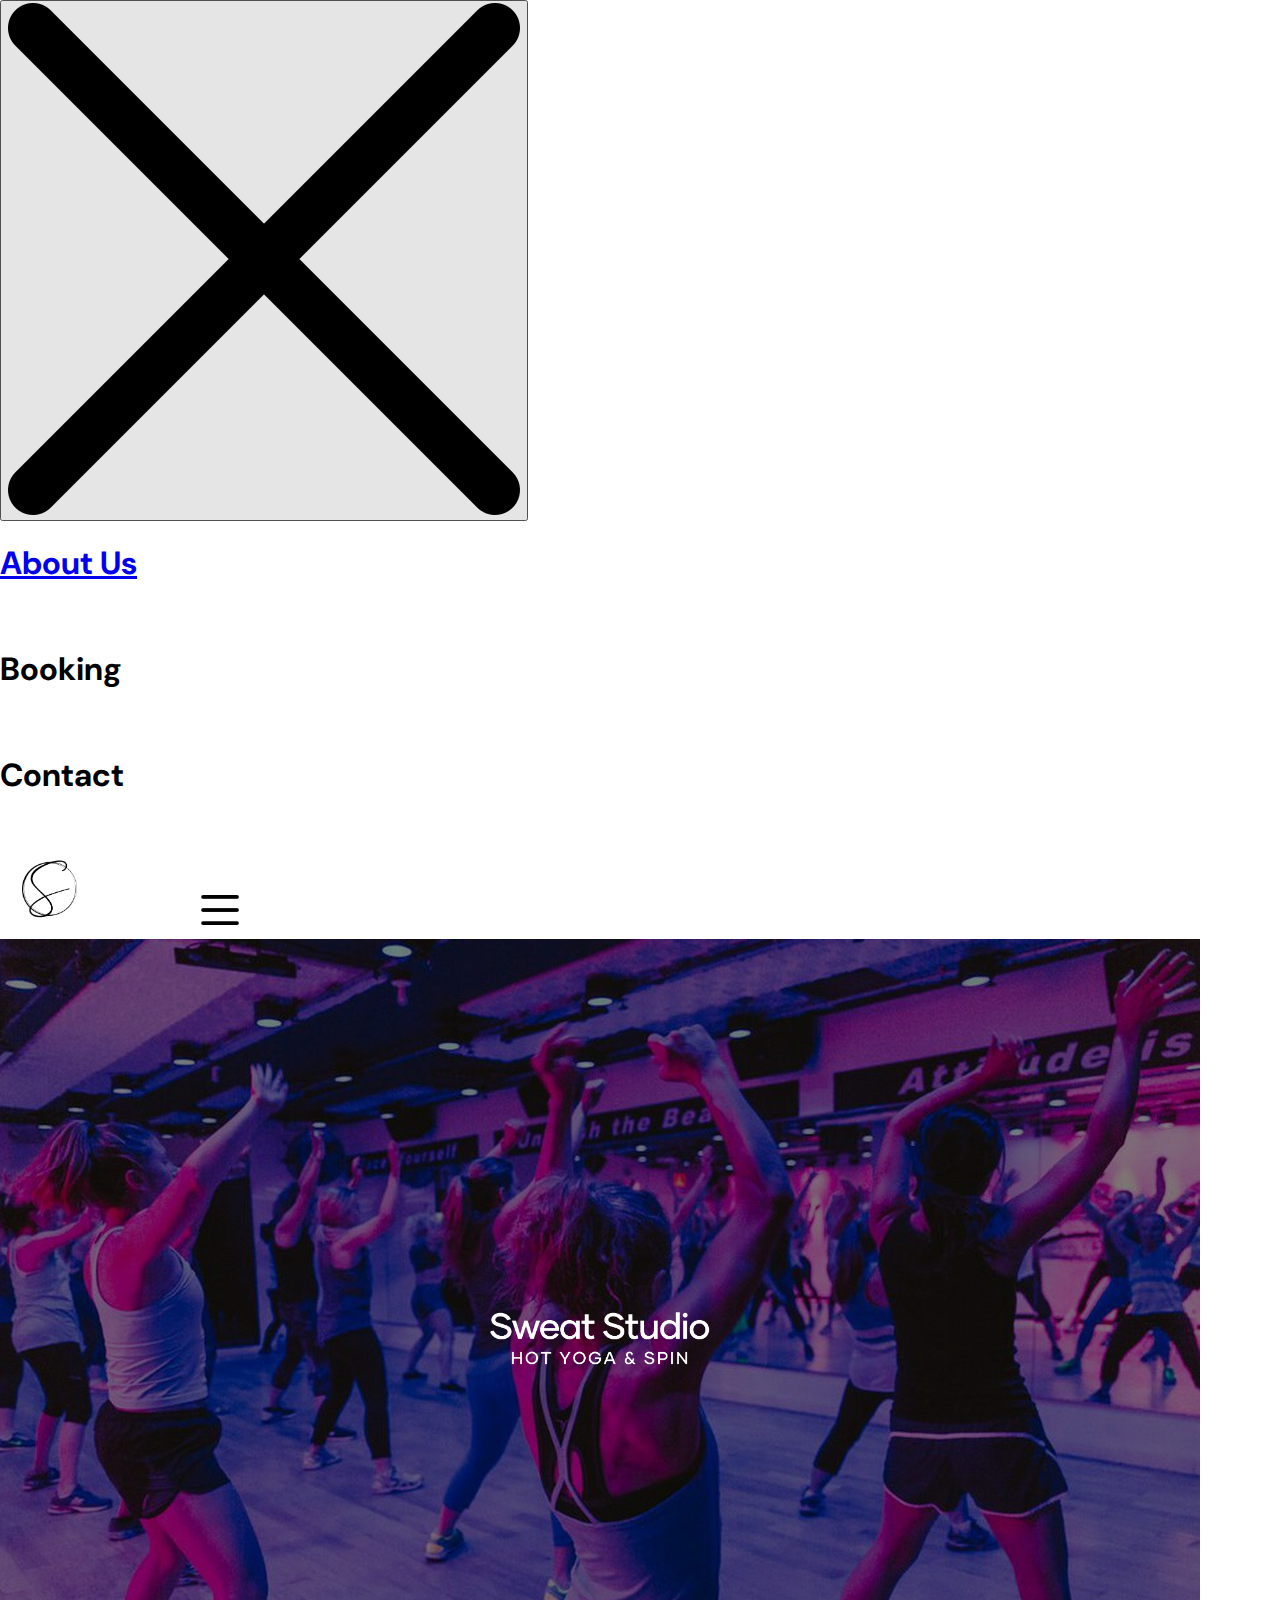
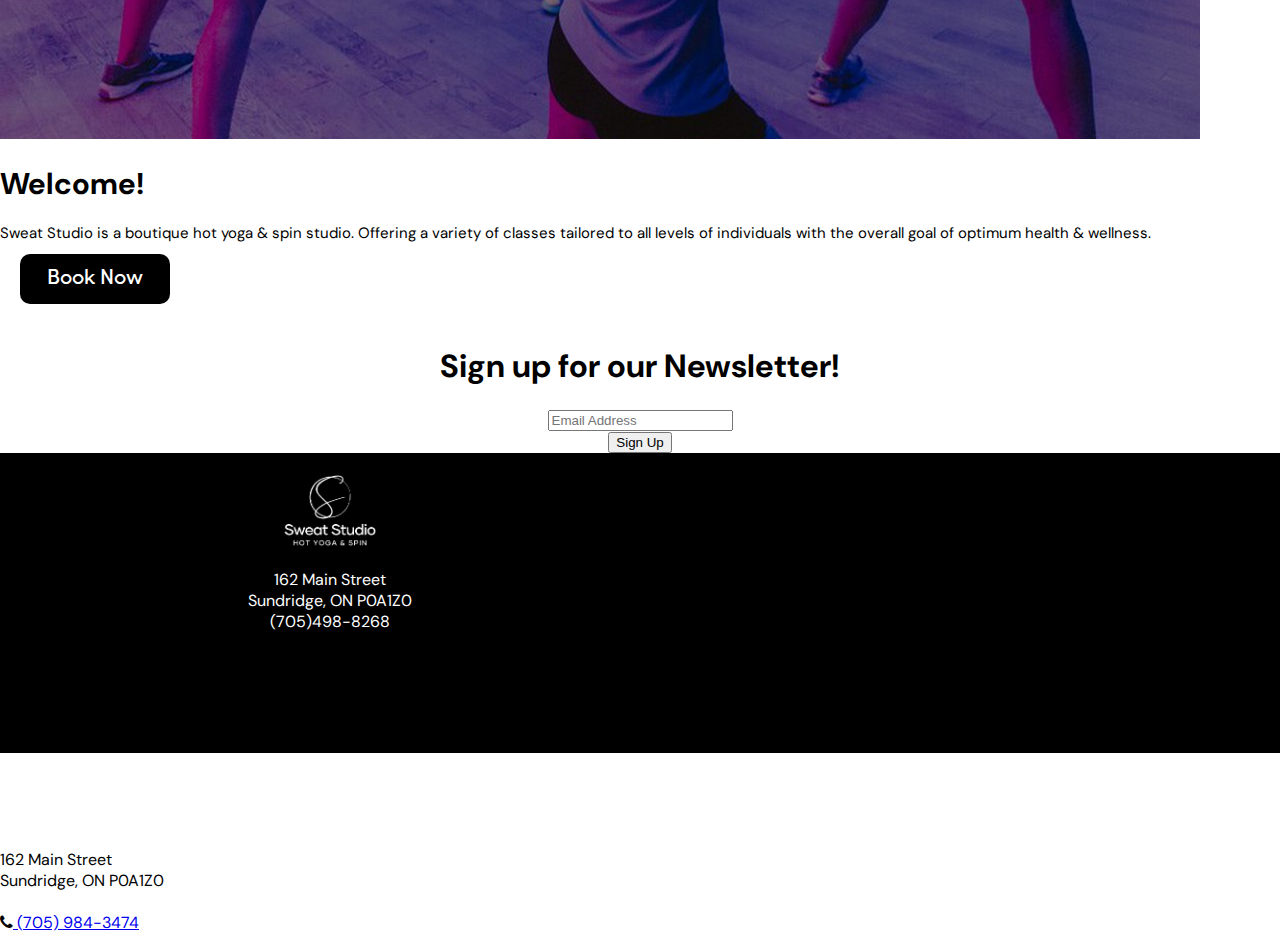
==== index.html @ 9ffe8f38 "Update index.html" ====
<!DOCTYPE html>
<html lang="en">
<head>
    <meta charset="UTF-8">
    <meta name="viewport" content="width=device-width, initial-scale=1.0">
    <link rel="preconnect" href="https://fonts.googleapis.com">
    <link rel="preconnect" href="https://fonts.gstatic.com" crossorigin>
    <link href="https://fonts.googleapis.com/css2?family=DM+Sans:ital,opsz,wght@0,9..40,100..1000;1,9..40,100..1000&family=Josefin+Sans:ital,wght@0,100..700;1,100..700&display=swap" rel="stylesheet">
    <link rel="stylesheet" href="https://cdnjs.cloudflare.com/ajax/libs/font-awesome/4.7.0/css/font-awesome.min.css">
    <link rel="stylesheet" href="home.css">
    <title>Home</title>
</head>
<body>
<div id="dropdown" class="dropdown">
  <div  class="menu-top">
    <button class="menu-btn" type="submit" onclick="showMenu()">
      <img class="menu-btn-icon" src="close.png" alt="buttonpng"/>
  </button>
  </div>
  <div class="menu-bottom">
  <a href="about.html" class="nav-item"><h1>About Us</h1></a><br>
  <a class="nav-item"><h1>Booking</h1></a><br>
  <a class="nav-item"><h1>Contact</h1></a><br>
</div>
</div>
<div>
<nav id="body">
        <div class="nav-left">
            <img class="nav-logo" src="Black logo cropped - no background.png">
        </div>
        <div class="nav-gap"></div>
        <div class="nav-right">
            <button class="nav-btn" type="submit" onclick="showMenu(this)">
                <img class="nav-btn-icon" src="navigation.png" alt="buttonpng"/>
            </button>
        </div>
</nav>

<article class="main-container">
    <div class="main-image-container">
        <img class="main-image" src="cf6673f3fc36447fd1975c3b888b9bfd.jpg">
        <div class="overlay"></div>
        <image class="main-image-logo" src="White logo text - no background.png"></image>
    </div>
</article>

<section class="sec-one">
    <div class="sec-div-one">
      <h1>Welcome!</h1>
    <p class="sec-text-one">Sweat Studio is a boutique hot yoga & spin studio. Offering a variety of classes tailored to all levels of individuals
        with the overall goal of optimum health & wellness. </p>
</section>

<section class="sec-two">
    <div>
        <a href="https://booking.cojilio.com/sweatstudio" target=”_blank”>
        <button class="sec-btn-two">
        Book Now        
        </button>
        </a>
    </div>
</section>
<section class="sec-three">
    <div class="three-div-one">
        <h1>Sign up for our Newsletter!</h1>
        <input class="signup-email" type="email" placeholder="Email Address"><br>

        <input class="signup-btn" type="submit" value="Sign Up">
    </div>
</section>

<footer class="footer-desktop">
<div class="footer-left">
    <img class="footer-logo" src="White logo - no background.png">
    <p class="footer-text">162 Main Street<br>
    Sundridge, ON P0A1Z0<br>
    (705)498-8268</p>
    </div>
<div class="footer-right">
    <div class="footer-right-left">

    </div>
    <div class="footer-right-right">

    </div>
</div>

</footer>
<footer class="footer-mobile">
    <div class="footer-top">
        <img class="footer-logo" src="White logo - no background.png">
    </div>
    <div class="footer-bottom">
            <p class="footer-text">162 Main Street<br>
                Sundridge, ON P0A1Z0<br><br>
                <i class="fa fa-phone"></i><a href="tel:6031112298" class="phone"> (705) 984-3474</a></p>
    </div>
    </footer>
  </div>
</body>
<script src="script.js">

</script>
</html>
---- home.css ----
@font-face {
    font-family: 'Rozanova-GEO-Demo-Semi-Bold';
    src:url('Rozanova-GEO-Demo-Semi-Bold.ttf.woff') format('woff'),
        url('Rozanova-GEO-Demo-Semi-Bold.ttf.svg#Rozanova-GEO-Demo-Semi-Bold') format('svg'),
        url('Rozanova-GEO-Demo-Semi-Bold.ttf.eot'),
        url('Rozanova-GEO-Demo-Semi-Bold.ttf.eot?#iefix') format('embedded-opentype'); 
    font-weight: normal;
    font-style: normal;
    }
    body{
        width:100%;
        overflow-x: hidden;
        margin: 0;
        font-family: "DM Sans";
        z-index: 1;
    }
      
      .footer-desktop{
        width:100%;
        height:300px;
        background-color: black;
        display: flex;
      }
      .footer-left{
        color:white;
        width:50%;
        background-color: black;
        display:block;
        text-align: center;
        margin:20px;
      }
      .footer-right{
        color:white;
        width:50%;
        background-color: black;
        display: flex;
      }
      .footer-right-left{
        color:white;
        width:50%;
        background-color: black;
      }
      .footer-right-right{
        color:white;
        width:50%;
        background-color: black;
      }
      .footer-logo{
        height:75px;

      }
      .nav-left{
        width: 20%;
        margin-left:20px;
        padding-top:20px;
    }
    .nav-right{
        width: 20%;
        margin-right:20px;
        padding-top:20px;
    }
    .nav-gap{
        width: 60%;
    }
    .nav-logo{
        float: left;
        height:60px;
    }
    .nav-btn-icon{
        height:60px;
    }
    .nav-btn{
        float: right;
        height:60px;
        background-color: white;
        border: 0;
    }
    .main-image-container{
        position: relative;
        text-align: center;
    }
    .main-image{
        width:100%;
    }
    .main-image-logo{
        height:60px;
        position: absolute;
        top: 50%;
        left: 50%;
        transform: translate(-50%, -50%);
    }

    .main-image-container {
         position: relative;
         display: inline-block;
      }
      .main-image-container img {
         display: block;
      }
      .main-image-container .overlay {
         position: absolute;
         top: 0;
         left: 0;
         width: 100%;
         height: 100%;
         background-color: rgba(0, 0, 0, 0.5); /* black with 50% opacity */
      }
      .sec-one{
        width:100%;
        height:70px;
        font-size:15px;
      }
      .sec-two{
        width:100%;
        text-align: justify;
      }
      .sec-btn-two{
        margin:20px;
        background-color: black;
        border-radius: 10px;
        height:50px;
        width:150px;
        border: 0;
        color:white;
        font-family:'Rozanova-GEO-Demo-Semi-Bold';
        font-size:20px;
      }
      .sec-three{
        width:100%;
        text-align: center;
      }
      .three-div-one{

      }
      .profile-img{
        width:80%;
        border-radius:20px;
      }
      @media only screen and (max-width: 800px) {
        nav{
        width:100%;
        height:fit-content;
        display:flex;
        padding-bottom:20px;
    }
    .nav-left{
        width: 20%;
        margin-left:20px;
        padding-top:20px;
    }
    .nav-right{
        width: 20%;
        margin-right:20px;
        padding-top:20px;
    }
    .nav-gap{
        width: 60%;
    }
    .nav-logo{
        float: left;
        height:60px;
    }
    .nav-btn-icon{
        height:60px;
    }
    .nav-btn{
        float: right;
        height:60px;
        background-color: white;
        border: 0;
    }
    .main-image-container{
        position: relative;
        text-align: center;
    }
    .main-image{
        width:100%;
    }
    .main-image-logo{
        height:60px;
        position: absolute;
        top: 50%;
        left: 50%;
        transform: translate(-50%, -50%);
    }

    .main-image-container {
         position: relative;
         display: inline-block;
      }
      .main-image-container img {
         display: block;
      }
      .main-image-container .overlay {
         position: absolute;
         top: 0;
         left: 0;
         width: 100%;
         height: 100%;
         background-color: rgba(0, 0, 0, 0.5); /* black with 50% opacity */
      }
      .sec-div-one{
        text-align: center;
      }
      .sec-one{
        height:100%;
        font-size:15px;
        display: flex;
        justify-content: center;
        align-items: center;
      }
      .sec-text-one{
        width:300px;
        text-align: justify;
        text-align-last: center;
        font-family:"DM Sans";
        line-height: 25px;
      }
      .sec-two{
        width:100%;
        text-align: center;
      }
      .sec-btn-two{
        margin:15px;
        background-color: black;
        border-radius: 10px;
        height:50px;
        width:150px;
        border: 0;
        color:white;
        font-size:20px;
      }
      .sec-three{
        width:100%;
        text-align: center;
      }
      .three-div-one{

      }
      .profile-img{
        width:80%;
        border-radius:20px;
      }
   
      .footer-mobile{
        width:100%;
        height:350px;
        background-color: black;
        display: block;
        margin-top:20px;
      }
      .footer-top{
        text-align: center;
        width:100%;
        height:50%;
        position: relative;
        display: block;
      }
      .footer-bottom{
        width:100%;
        height:40%;
        text-align: center;
        position: relative;
    
      }
      .footer-text{
        color:white;
        font-family: "DM Sans";
      }
      .footer-desktop{
        display:none;  
      }
      .footer-top .footer-logo{
        position: absolute;
        left: 50%;
        top: 50%;
        transform: translate(-50%, -50%);
      }
      .footer-logo{
        height:120px;
      }
      .signup-email{
        text-align: center;
        border-radius: 10px;
        margin:20px;
        width:60%;
        border: 5px solid black; 
        height:45px;
        font-size:20px;
        font-family:'Rozanova-GEO-Demo-Semi-Bold';
      }
      .signup-btn{
        margin:20px;
        background-color: black;
        border-radius: 10px;
        height:50px;
        width:100px;
        border: 0;
        color:white;
        font-size:20px;
        font-family:'Rozanova-GEO-Demo-Semi-Bold';
      }
      .dropdown{
        background-color: white;
        width:100%;
        height:100%;
        position: absolute;
        z-index: 500;
        display:none;
      }
      .menu-top{
        height:50px;
        margin:20px;
      }
      .menu-bottom{
        display:block;
        height:250px;
        margin-left: 40px;
        margin-top: 40px;
        line-height:10px;
        padding-top:50px;
        width:50%;
        margin: auto;
    
      }
      .menu-btn{
        float: right;
        height:60px;
        background-color: white;
        border: 0;
      }
      .menu-btn-icon{
        height:40px;
      }
      .main-text{
        position: absolute;
        top: 40%;
        left: 50%;
        transform: translate(-50%, -50%);
        color:white;
        font-size:40px;
      }
      .sec-three{
        width:100%;
        text-align: center;
      }
      .profile-img{
        width:80%;
        border-radius:20px;
      }
      .sec-text-three{
        margin:40px;
      }
      a{
        text-decoration: none;
      }
      :visited{
        color:black;
      }
      .phone{
        color:white;
      }
    }
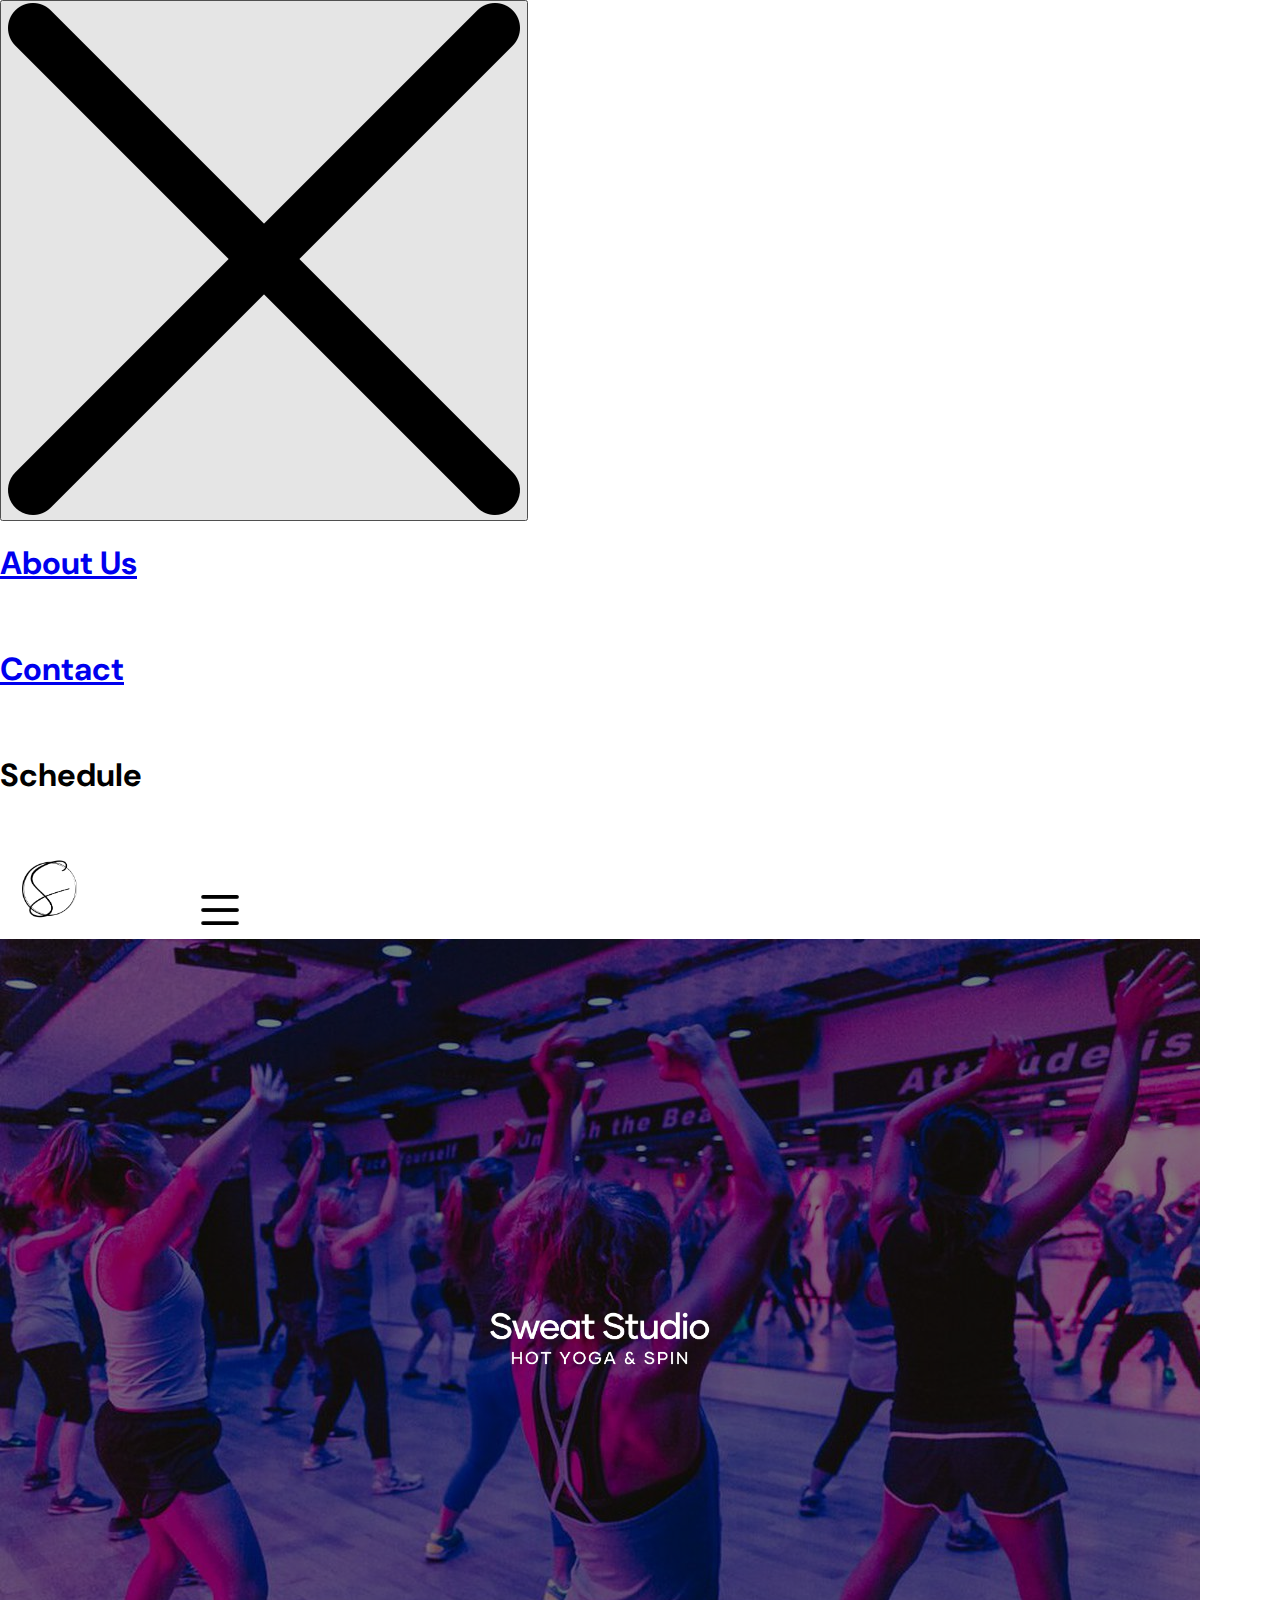
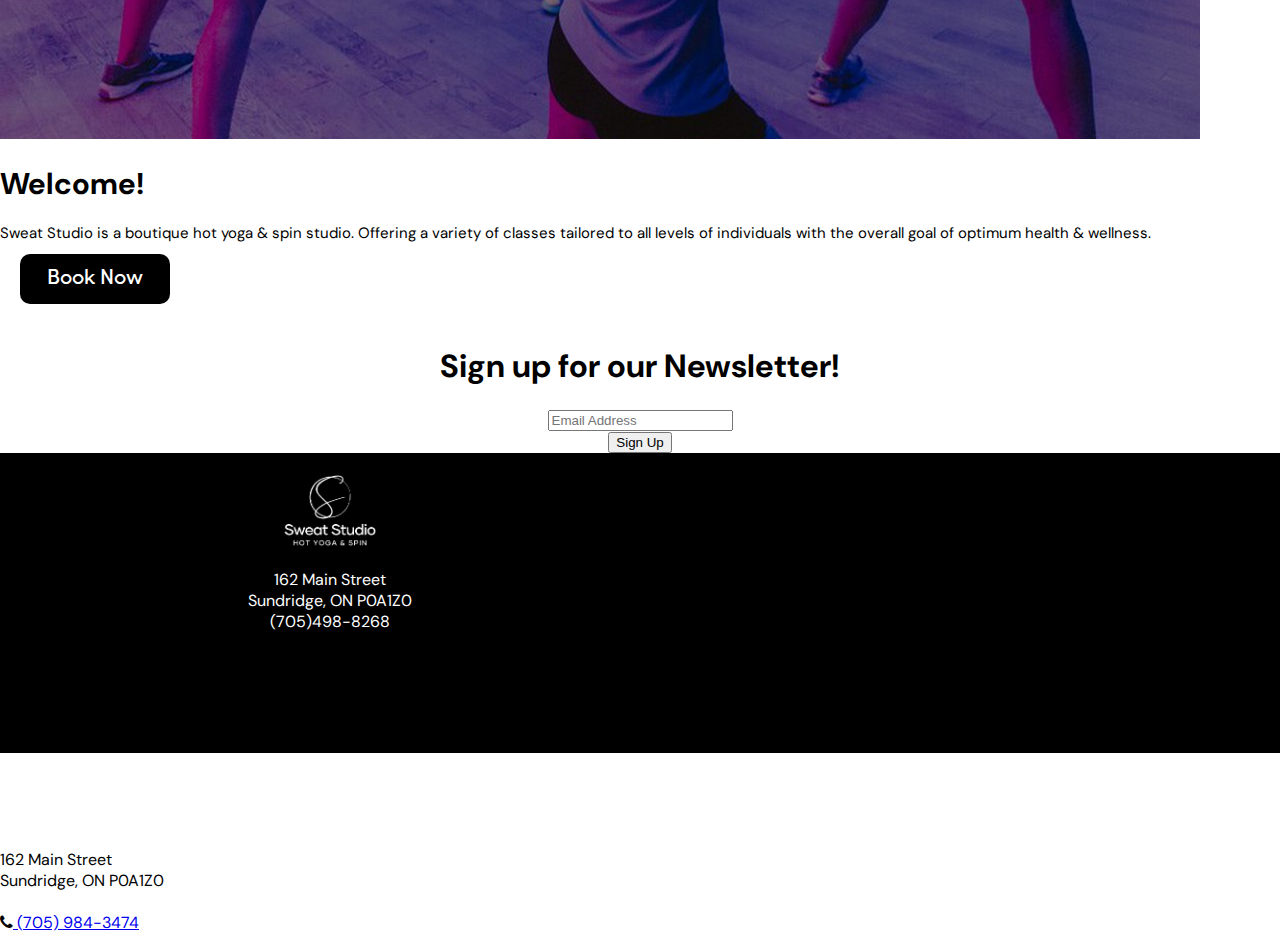
==== commit 4c72b19c: "Update index.html" ====
--- a/index.html
+++ b/index.html
@@ -19,8 +19,8 @@
   </div>
   <div class="menu-bottom">
   <a href="about.html" class="nav-item"><h1>About Us</h1></a><br>
-  <a class="nav-item"><h1>Booking</h1></a><br>
-  <a class="nav-item"><h1>Contact</h1></a><br>
+  <a href="contact.html" class="nav-item"><h1>Contact</h1></a><br>
+  <a class="nav-item"><h1>Schedule</h1></a><br>
 </div>
 </div>
 <div>
@@ -53,11 +53,11 @@
 
 <section class="sec-two">
     <div>
-        <a href="https://booking.cojilio.com/sweatstudio" target=”_blank”>
+      <a href="https://booking.cojilio.com/sweatstudio">
         <button class="sec-btn-two">
         Book Now        
         </button>
-        </a>
+      </a>
     </div>
 </section>
 <section class="sec-three">
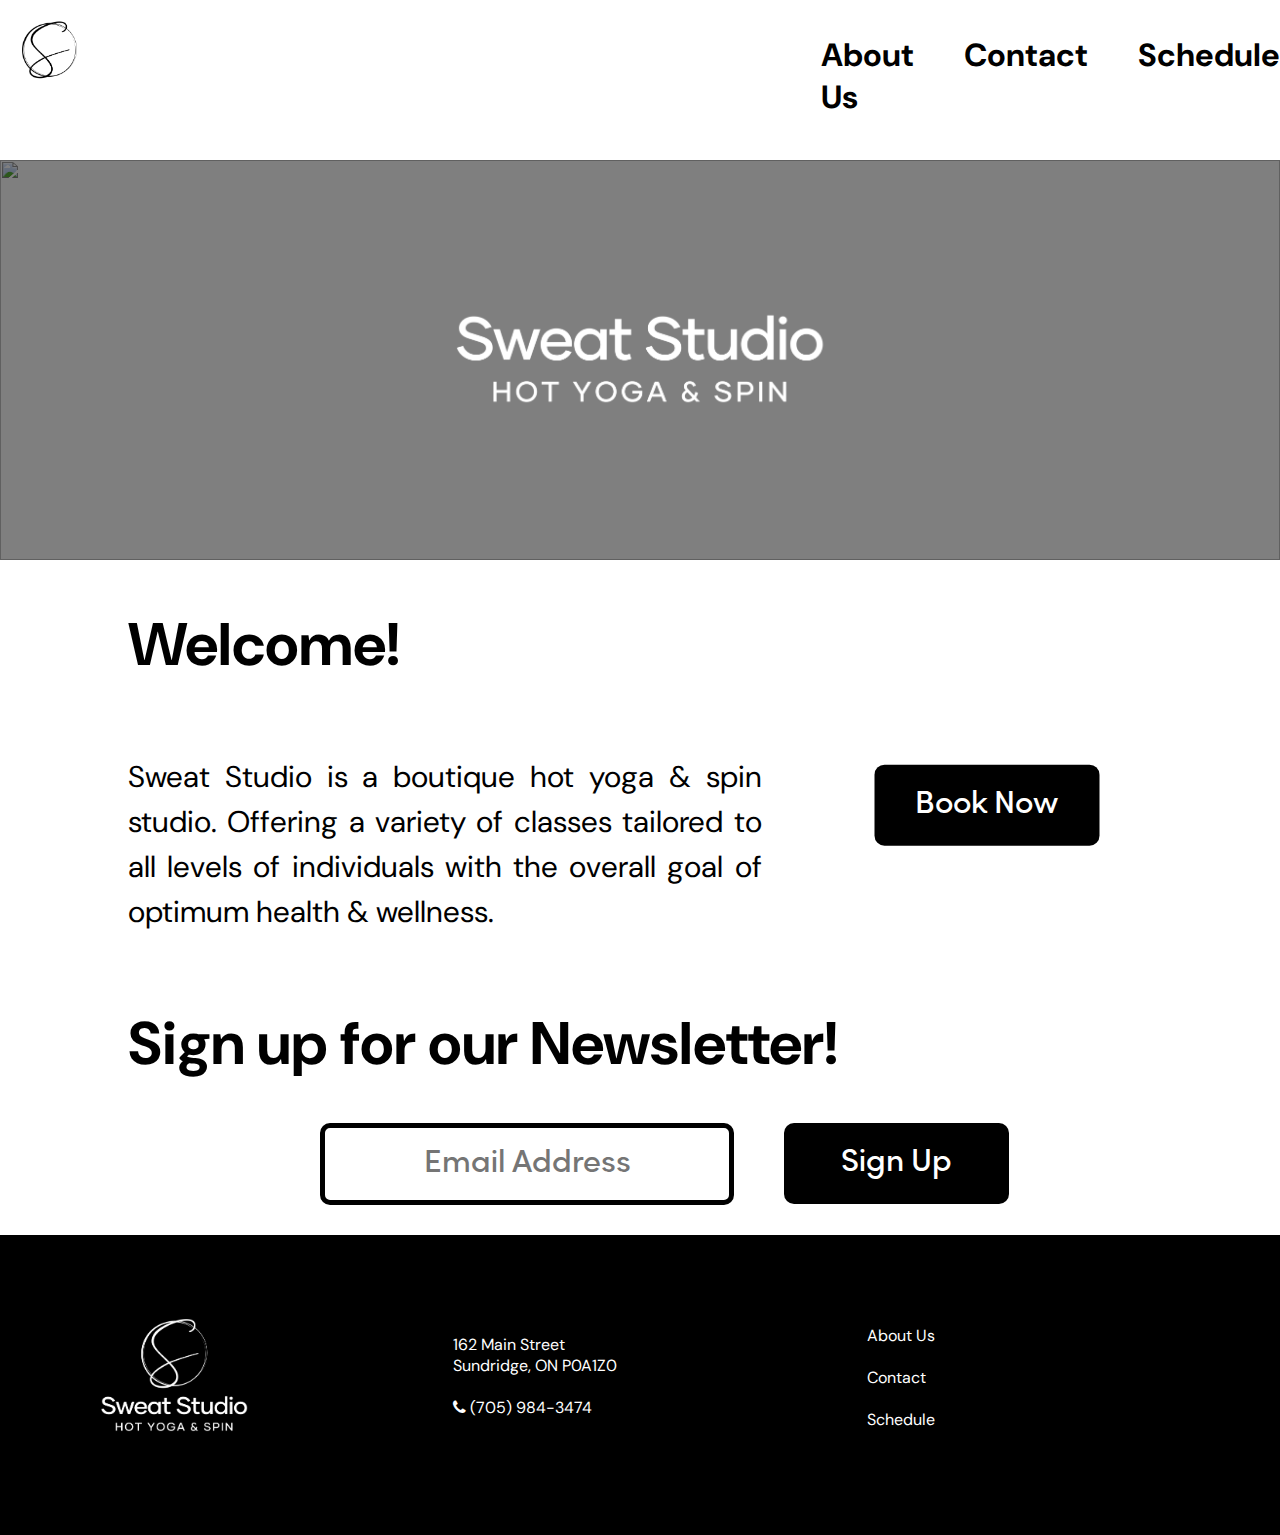
==== commit 9d2d585b: "Add files via upload" ====
--- a/index.html
+++ b/index.html
@@ -11,39 +11,50 @@
     <title>Home</title>
 </head>
 <body>
-<div id="dropdown" class="dropdown">
-  <div  class="menu-top">
-    <button class="menu-btn" type="submit" onclick="showMenu()">
-      <img class="menu-btn-icon" src="close.png" alt="buttonpng"/>
-  </button>
+  <div id="dropdown" class="dropdown">
+    <div  class="menu-top">
+      <button class="menu-btn" type="submit" onclick="showMenu()">
+        <img class="menu-btn-icon" src="close.png" alt="buttonpng"/>
+    </button>
+    </div>
+    <div class="menu-bottom">
+    <a href="about.html" class="menu-item"><h1>About Us</h1></a><br>
+    <a href="contact.html" class="menu-item"><h1>Contact</h1></a><br>
+    <a class="menu-item"><h1>Schedule</h1></a><br>
   </div>
-  <div class="menu-bottom">
-  <a href="about.html" class="nav-item"><h1>About Us</h1></a><br>
-  <a href="contact.html" class="nav-item"><h1>Contact</h1></a><br>
-  <a class="nav-item"><h1>Schedule</h1></a><br>
-</div>
-</div>
-<div>
-<nav id="body">
-        <div class="nav-left">
-            <img class="nav-logo" src="Black logo cropped - no background.png">
-        </div>
-        <div class="nav-gap"></div>
-        <div class="nav-right">
-            <button class="nav-btn" type="submit" onclick="showMenu(this)">
-                <img class="nav-btn-icon" src="navigation.png" alt="buttonpng"/>
-            </button>
-        </div>
-</nav>
+  </div>
+  <div>
+  <nav class="nav-mobile" id="body">
+          <div class="nav-left">
+              <img class="nav-logo" src="Black logo cropped - no background.png">
+          </div>
+          <div class="nav-gap"></div>
+          <div class="nav-right">
+              <button class="nav-btn" type="submit" onclick="showMenu(this)">
+                  <img class="nav-btn-icon" src="navigation.png" alt="buttonpng"/>
+              </button>
+          </div>
+  </nav>
+  <nav class="nav-desktop" id="body">
+    <div class="nav-left">
+        <img class="nav-logo" src="Black logo cropped - no background.png">
+    </div>
+    <div class="nav-gap"></div>
+    <div class="nav-right">
+        <a href="about.html" class="nav-item"><h1>About Us</h1>
+        <a href="contact.html" class="nav-item"><h1>Contact</h1>
+        <a class="nav-item"><h1>Schedule</h1></a>
+    </div>
+  </nav>
 
 <article class="main-container">
     <div class="main-image-container">
-        <img class="main-image" src="cf6673f3fc36447fd1975c3b888b9bfd.jpg">
+        <img class="main-image" src="Home.jpg">
         <div class="overlay"></div>
         <image class="main-image-logo" src="White logo text - no background.png"></image>
     </div>
 </article>
-
+<div class="desktop-view">
 <section class="sec-one">
     <div class="sec-div-one">
       <h1>Welcome!</h1>
@@ -60,9 +71,11 @@
       </a>
     </div>
 </section>
-<section class="sec-three">
-    <div class="three-div-one">
-        <h1>Sign up for our Newsletter!</h1>
+</div>
+<section class="sec-five">
+  <h1>Sign up for our Newsletter!</h1>
+    <div class="five-div-one">
+
         <input class="signup-email" type="email" placeholder="Email Address"><br>
 
         <input class="signup-btn" type="submit" value="Sign Up">
@@ -71,18 +84,31 @@
 
 <footer class="footer-desktop">
 <div class="footer-left">
-    <img class="footer-logo" src="White logo - no background.png">
-    <p class="footer-text">162 Main Street<br>
-    Sundridge, ON P0A1Z0<br>
-    (705)498-8268</p>
+
+    <div class="footer-left-left">
+      <img class="footer-logo" src="White logo - no background.png">
+
+    </div>
+
     </div>
 <div class="footer-right">
-    <div class="footer-right-left">
+  <div class="footer-right-left">
 
-    </div>
-    <div class="footer-right-right">
+    <p class="footer-text">162 Main Street<br>
+      Sundridge, ON P0A1Z0<br><br>
+      <i class="fa fa-phone"></i><a href="tel:6031112298" class="phone"> (705) 984-3474</a></p>
+  </div>
+  </div>
+  <div class="footer-right-right">
+<div class="footer-right-right-left">
+  <a href="about.html" class="footer-link">About Us</a><br><br>
+  <a href="contact.html" class="footer-link">Contact</a><br><br>
+  <a class="footer-link">Schedule</a><br>
+</div>
+<div class="footer-right-right-right">
 
-    </div>
+</div>
+  </div>
 </div>
 
 </footer>
@@ -101,4 +127,4 @@
 <script src="script.js">
 
 </script>
-</html>
+</html>--- a/home.css
+++ b/home.css
@@ -7,6 +7,7 @@
     font-weight: normal;
     font-style: normal;
     }
+    @media only screen and (min-width: 800px) {
     body{
         width:100%;
         overflow-x: hidden;
@@ -14,7 +15,10 @@
         font-family: "DM Sans";
         z-index: 1;
     }
-      
+    .phone{
+        color:white;
+        text-decoration: none;
+      }
       .footer-desktop{
         width:100%;
         height:300px;
@@ -49,15 +53,27 @@
         height:75px;
 
       }
+      nav{
+        width:100%;
+        height:fit-content;
+        display:flex;
+        padding-bottom:20px;
+    }
       .nav-left{
         width: 20%;
         margin-left:20px;
         padding-top:20px;
     }
     .nav-right{
-        width: 20%;
-        margin-right:20px;
-        padding-top:20px;
+    width:50%;
+    display:flex;
+    float:right;
+    margin-top: 1%;
+    }
+    .nav-item{
+        margin-left:50px;
+        color:black;
+        text-decoration: none;
     }
     .nav-gap{
         width: 60%;
@@ -80,10 +96,11 @@
         text-align: center;
     }
     .main-image{
-        width:100%;
+        width:100vw;
+        height: 400px; object-fit: cover;
     }
     .main-image-logo{
-        height:60px;
+        height:100px;
         position: absolute;
         top: 50%;
         left: 50%;
@@ -105,200 +122,64 @@
          height: 100%;
          background-color: rgba(0, 0, 0, 0.5); /* black with 50% opacity */
       }
+      .sec-div-one{
+      }
       .sec-one{
-        width:100%;
-        height:70px;
+        height:100%;
+        width:55%;
         font-size:15px;
+        display: flex;
+        justify-content: left;
+        align-items: left;
+        font-size:30px;
+      }
+      .desktop-view{
+        display:flex;
+        margin-left:10%;
+      }
+      .sec-text-one{
+        width:100%;
+        text-align: justify;
+        float: left;
+        font-family:"DM Sans";
+        line-height: 45px;
+
       }
       .sec-two{
-        width:100%;
-        text-align: justify;
+        width:30;
+        top: 50%;
+        left: 50%;
+        transform: translate(50%, 50%);
+      }
+      .sec-div-two{
+ 
       }
       .sec-btn-two{
-        margin:20px;
+
+
         background-color: black;
         border-radius: 10px;
-        height:50px;
-        width:150px;
-        border: 0;
-        color:white;
+        height:81px;
+        width:225px;
+        border: 0;
+        color:white;
+        font-size:30px;
         font-family:'Rozanova-GEO-Demo-Semi-Bold';
-        font-size:20px;
       }
       .sec-three{
         width:100%;
-        text-align: center;
-      }
+        text-align: left;
+        font-size: 30px;
+
+      }
+
       .three-div-one{
-
+        display:flex;
+        margin-bottom:30px;
       }
       .profile-img{
         width:80%;
         border-radius:20px;
-      }
-      @media only screen and (max-width: 800px) {
-        nav{
-        width:100%;
-        height:fit-content;
-        display:flex;
-        padding-bottom:20px;
-    }
-    .nav-left{
-        width: 20%;
-        margin-left:20px;
-        padding-top:20px;
-    }
-    .nav-right{
-        width: 20%;
-        margin-right:20px;
-        padding-top:20px;
-    }
-    .nav-gap{
-        width: 60%;
-    }
-    .nav-logo{
-        float: left;
-        height:60px;
-    }
-    .nav-btn-icon{
-        height:60px;
-    }
-    .nav-btn{
-        float: right;
-        height:60px;
-        background-color: white;
-        border: 0;
-    }
-    .main-image-container{
-        position: relative;
-        text-align: center;
-    }
-    .main-image{
-        width:100%;
-    }
-    .main-image-logo{
-        height:60px;
-        position: absolute;
-        top: 50%;
-        left: 50%;
-        transform: translate(-50%, -50%);
-    }
-
-    .main-image-container {
-         position: relative;
-         display: inline-block;
-      }
-      .main-image-container img {
-         display: block;
-      }
-      .main-image-container .overlay {
-         position: absolute;
-         top: 0;
-         left: 0;
-         width: 100%;
-         height: 100%;
-         background-color: rgba(0, 0, 0, 0.5); /* black with 50% opacity */
-      }
-      .sec-div-one{
-        text-align: center;
-      }
-      .sec-one{
-        height:100%;
-        font-size:15px;
-        display: flex;
-        justify-content: center;
-        align-items: center;
-      }
-      .sec-text-one{
-        width:300px;
-        text-align: justify;
-        text-align-last: center;
-        font-family:"DM Sans";
-        line-height: 25px;
-      }
-      .sec-two{
-        width:100%;
-        text-align: center;
-      }
-      .sec-btn-two{
-        margin:15px;
-        background-color: black;
-        border-radius: 10px;
-        height:50px;
-        width:150px;
-        border: 0;
-        color:white;
-        font-size:20px;
-      }
-      .sec-three{
-        width:100%;
-        text-align: center;
-      }
-      .three-div-one{
-
-      }
-      .profile-img{
-        width:80%;
-        border-radius:20px;
-      }
-   
-      .footer-mobile{
-        width:100%;
-        height:350px;
-        background-color: black;
-        display: block;
-        margin-top:20px;
-      }
-      .footer-top{
-        text-align: center;
-        width:100%;
-        height:50%;
-        position: relative;
-        display: block;
-      }
-      .footer-bottom{
-        width:100%;
-        height:40%;
-        text-align: center;
-        position: relative;
-    
-      }
-      .footer-text{
-        color:white;
-        font-family: "DM Sans";
-      }
-      .footer-desktop{
-        display:none;  
-      }
-      .footer-top .footer-logo{
-        position: absolute;
-        left: 50%;
-        top: 50%;
-        transform: translate(-50%, -50%);
-      }
-      .footer-logo{
-        height:120px;
-      }
-      .signup-email{
-        text-align: center;
-        border-radius: 10px;
-        margin:20px;
-        width:60%;
-        border: 5px solid black; 
-        height:45px;
-        font-size:20px;
-        font-family:'Rozanova-GEO-Demo-Semi-Bold';
-      }
-      .signup-btn{
-        margin:20px;
-        background-color: black;
-        border-radius: 10px;
-        height:50px;
-        width:100px;
-        border: 0;
-        color:white;
-        font-size:20px;
-        font-family:'Rozanova-GEO-Demo-Semi-Bold';
       }
       .dropdown{
         background-color: white;
@@ -332,32 +213,414 @@
       .menu-btn-icon{
         height:40px;
       }
+
+      .signup-email{
+        text-align: center;
+        border-radius: 10px;
+        width:400px;
+        border: 5px solid black; 
+        height:70px;
+        font-size:30px;
+        font-family:'Rozanova-GEO-Demo-Semi-Bold';
+      }
+      .signup-btn{
+        margin-left: 50px;
+        background-color: black;
+        border-radius: 10px;
+        height:81px;
+        width:225px;
+        border: 0;
+        color:white;
+        font-size:30px;
+        font-family:'Rozanova-GEO-Demo-Semi-Bold';
+      }
+      .footer-mobile{
+        display:none;
+      }
+      .footer-desktop{
+        display:flex;
+      }
+      .footer-link{
+        color:white;
+        text-decoration: none;
+      }
+      .footer-left{
+        display:flex;
+      }
+      .footer-right{
+        display:flex;
+      }
+      .three-div-one{
+        width:80%;
+      }
       .main-text{
         position: absolute;
         top: 40%;
         left: 50%;
         transform: translate(-50%, -50%);
         color:white;
+        font-size:50px;
+      }
+      .profile-container{
+        display:flex;
+        margin-left:10%;
+      }
+      .three-div-one{
+        margin-left:10%;
+      }
+
+      .sec-five{
+        width:100%;
+        text-align: left;
+        font-size: 30px;
+        margin-left:10%;
+
+      }
+
+      .five-div-one{
+        display:flex;
+        margin-bottom:30px;
+        margin-left:15%;
+      }
+
+      .footer-logo{
+        height:120px;
+        transform: translate(50%, 50%);
+      }
+      .footer-right-left{
+        margin-top:20%;
+      }
+      .footer-right-right{
+        transform: translate(0, 60%);
+        height:50%;
+        display:flex;
+
+      }
+      .nav-mobile{
+        display:none;
+    }
+    .dropdown{
+        display:none;
+    }
+
+    }
+
+
+
+
+      @media only screen and (max-width: 600px) {
+        .profile-name{
+
+        }
+        .nav-desktop{
+            display:none;
+        }
+        .dropdown{
+            display:flex;
+        }
+        body{
+            width:100%;
+            overflow-x: hidden;
+            margin: 0;
+            font-family: "DM Sans";
+            z-index: 1;
+        }
+      .sec-five{
+        width:100%;
+        text-align: center;
+        font-size: 15px;
+
+
+      }
+
+      .five-div-one{
+        display:block;
+        margin-bottom:30px;
+      }
+        .profile-container{
+            display:block;
+            margin: 0;
+            text-align: center;
+          }
+          .profile-img{
+            height: 400px; object-fit: cover;
+                width:100%;
+                border-radius:20px;
+          }
+          .profile-one {
+            position: relative;
+            display: inline-block;
+         }
+         .profile-one img {
+            display: block;
+         }
+         .profile-one .overlay {
+            position: absolute;
+            width: 100%;
+            height: 100%;
+            border-radius: 20px;
+            background-color: rgba(0, 0, 0, 0.8); /* black with 50% opacity */
+         }
+
+         .profile-desc{
+            width:200px;
+            color:white;
+            position: relative;
+            left: 50%;
+            transform: translate(-50%,125%);
+            color:white;
+            z-index: 999;
+         }
+         .profile-btn{
+            position: fixed;
+            background-color: red;
+            border:solid transparent;
+            font-size: 30px;
+            color:white;
+            z-index: 1000;
+            filter: drop-shadow(0 0 0.75rem black);
+         }
+
+        .desktop-view{
+            display:block;
+          }
+        nav{
+        width:100%;
+        height:fit-content;
+        display:flex;
+        padding-bottom:20px;
+    }
+    .nav-left{
+        width: 20%;
+        margin-left:20px;
+        padding-top:20px;
+    }
+    .nav-right{
+        width: 20%;
+        margin-right:20px;
+        padding-top:20px;
+        display:block;
+    }
+    .nav-gap{
+        width: 60%;
+    }
+    .nav-logo{
+        float: left;
+        height:60px;
+    }
+    .nav-btn-icon{
+        height:60px;
+    }
+    .nav-btn{
+        float: right;
+        height:60px;
+        background-color: white;
+        border: 0;
+    }
+    .main-image-container{
+        position: relative;
+        text-align: center;
+    }
+    .main-image{
+        width:100%;
+    }
+    .main-image-logo{
+        height:60px;
+        position: absolute;
+        top: 50%;
+        left: 50%;
+        transform: translate(-50%, -50%);
+    }
+
+    .main-image-container {
+         position: relative;
+         display: inline-block;
+      }
+      .main-image-container img {
+         display: block;
+      }
+      .main-image-container .overlay {
+         position: absolute;
+         top: 0;
+         left: 0;
+         width: 100%;
+         height: 100%;
+         background-color: rgba(0, 0, 0, 0.5); /* black with 50% opacity */
+      }
+      .sec-div-one{
+        text-align: center;
+      }
+      .sec-one{
+        height:100%;
+        font-size:15px;
+        display: flex;
+        justify-content: center;
+        align-items: center;
+      }
+      .sec-text-one{
+        width:300px;
+        text-align: justify;
+        text-align-last: center;
+        font-family:"DM Sans";
+        line-height: 25px;
+      }
+      .sec-two{
+        width:100%;
+        text-align: center;
+      }
+      .sec-btn-two{
+        margin:15px;
+        background-color: black;
+        border-radius: 10px;
+        height:50px;
+        width:150px;
+        border: 0;
+        color:white;
+        font-size:20px;
+      }
+      .sec-three{
+        width:100%;
+        text-align: center;
+      }
+
+      .three-div-one{
+        margin:0;
+      }
+   
+      .footer-mobile{
+        width:100%;
+        height:350px;
+        background-color: black;
+        display: block;
+        margin-top:20px;
+      }
+      .footer-top{
+        text-align: center;
+        width:100%;
+        height:50%;
+        position: relative;
+        display: block;
+      }
+      .footer-bottom{
+        width:100%;
+        height:40%;
+        text-align: center;
+        position: relative;
+    
+      }
+      .footer-text{
+        color:white;
+        font-family: "DM Sans";
+      }
+      .footer-desktop{
+        display:none;  
+      }
+      .footer-top .footer-logo{
+        position: absolute;
+        left: 50%;
+        top: 50%;
+        transform: translate(-50%, -50%);
+      }
+      .footer-logo{
+        height:120px;
+      }
+      .signup-email{
+        text-align: center;
+        border-radius: 10px;
+        margin:20px;
+        width:60%;
+        border: 5px solid black; 
+        height:45px;
+        font-size:20px;
+        font-family:'Rozanova-GEO-Demo-Semi-Bold';
+      }
+      .signup-btn{
+        margin:20px;
+        background-color: black;
+        border-radius: 10px;
+        height:50px;
+        width:100px;
+        border: 0;
+        color:white;
+        font-size:20px;
+        font-family:'Rozanova-GEO-Demo-Semi-Bold';
+      }
+      .dropdown{
+        background-color: white;
+        width:100%;
+        height:100%;
+        position: absolute;
+        z-index: 500;
+        display:none;
+      }
+      .menu-top{
+        height:50px;
+        margin:20px;
+      }
+      .menu-bottom{
+        display:block;
+        height:250px;
+        margin-left: 40px;
+        margin-top: 40px;
+        line-height:10px;
+        padding-top:50px;
+        width:50%;
+        margin: auto;
+    
+      }
+      .menu-btn{
+        float: right;
+        height:60px;
+        background-color: white;
+        border: 0;
+      }
+      .menu-btn-icon{
+        height:40px;
+      }
+      .main-text{
+        position: absolute;
+        top: 40%;
+        left: 50%;
+        transform: translate(-50%, -50%);
+        color:white;
         font-size:40px;
       }
       .sec-three{
         width:100%;
         text-align: center;
       }
-      .profile-img{
-        width:80%;
-        border-radius:20px;
-      }
+
       .sec-text-three{
         margin:40px;
       }
       a{
         text-decoration: none;
       }
-      :visited{
+      .menu-item:visited{
         color:black;
+        text-decoration: none;
+      }
+      .sec-four{
+        margin:0 auto;
+        width:300px;
+      }
+      .sec-six{
+        margin:0 auto;
+        width:300px;
+        font-size:20px
+      }
+      .send-btn{
+        background-color: black;
+        border-radius: 10px;
+        height:50px;
+        width:100px;
+        border: 0;
+        color:white;
+        font-size:20px;
+        font-family:'Rozanova-GEO-Demo-Semi-Bold';
       }
       .phone{
         color:white;
-      }
-    }
+        text-decoration: none;
+      }
+    }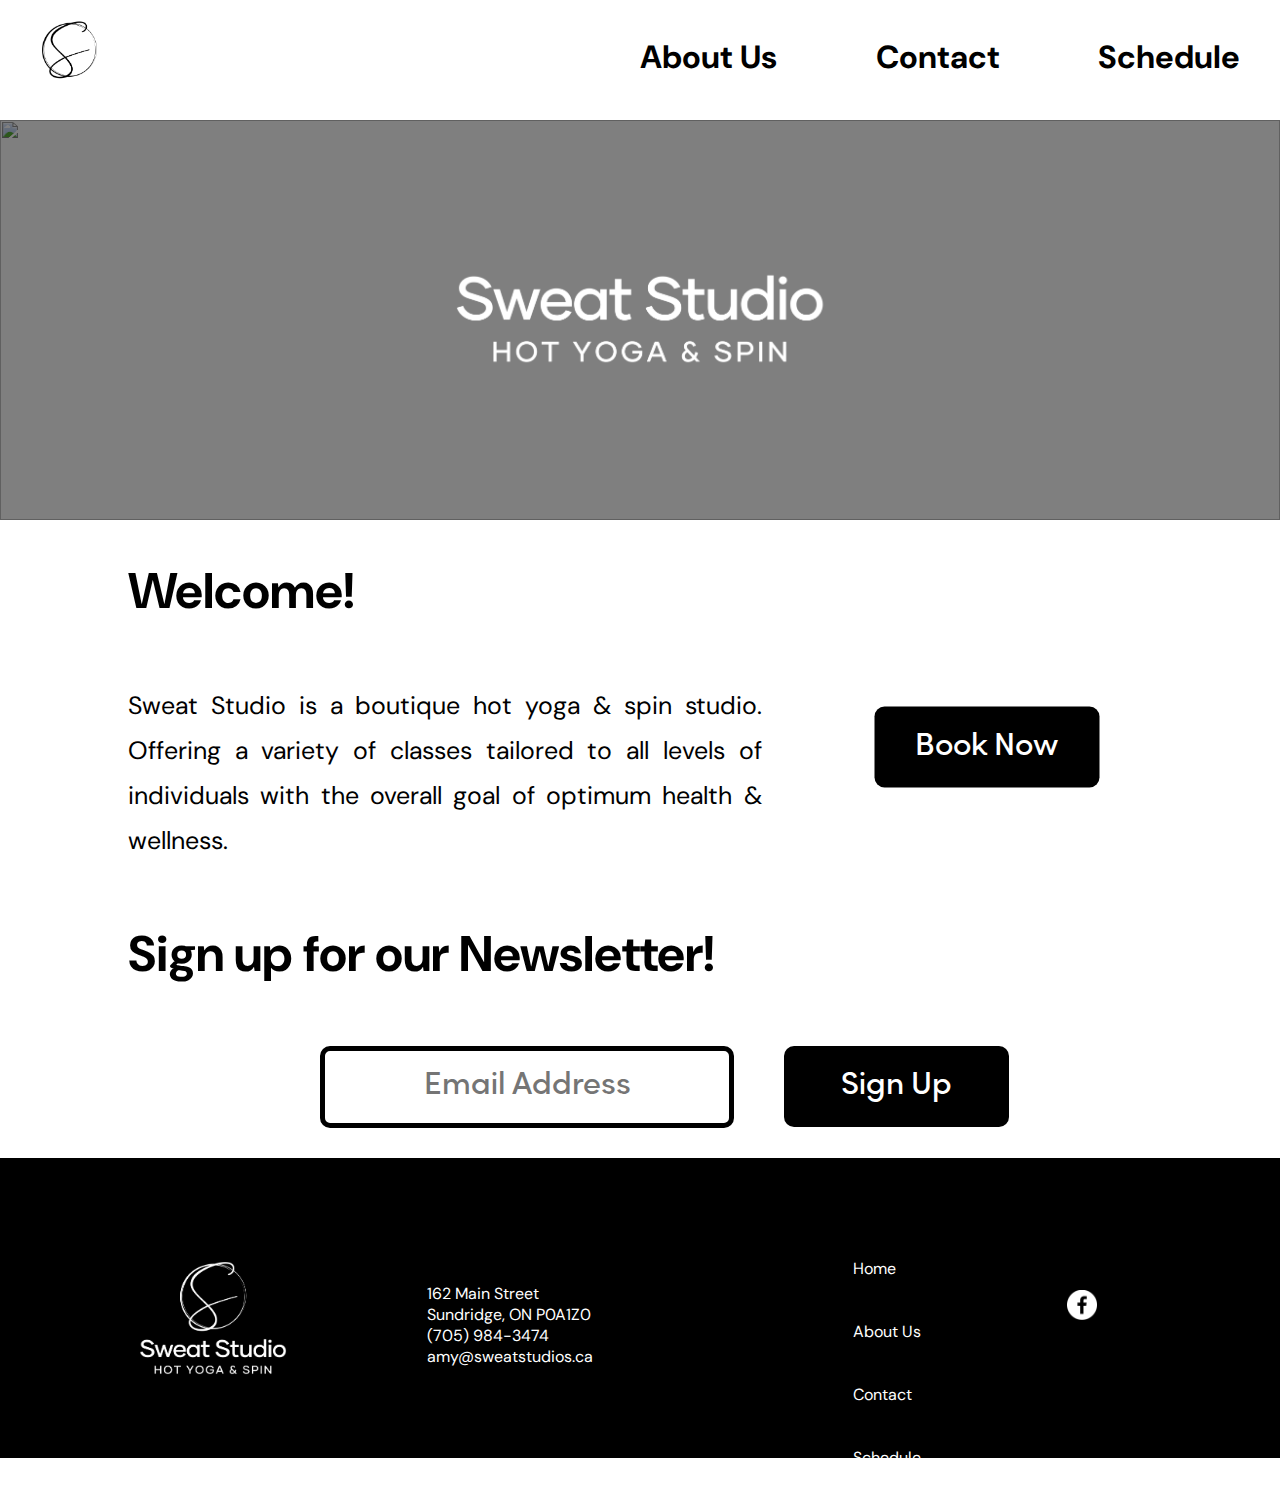
==== commit 89c4b296: "Add files via upload" ====
--- a/index.html
+++ b/index.html
@@ -49,7 +49,7 @@
 
 <article class="main-container">
     <div class="main-image-container">
-        <img class="main-image" src="Home.jpg">
+        <img class="main-image" src="Contact Us.jpg">
         <div class="overlay"></div>
         <image class="main-image-logo" src="White logo text - no background.png"></image>
     </div>
@@ -72,6 +72,8 @@
     </div>
 </section>
 </div>
+
+
 <section class="sec-five">
   <h1>Sign up for our Newsletter!</h1>
     <div class="five-div-one">
@@ -81,48 +83,45 @@
         <input class="signup-btn" type="submit" value="Sign Up">
     </div>
 </section>
+<footer class="footer-desktop">
+  <div class="footer-left">
+        <img class="footer-logo" src="White logo - no background.png">
+      </div>
+  <div class="footer-right">
 
-<footer class="footer-desktop">
-<div class="footer-left">
-
-    <div class="footer-left-left">
-      <img class="footer-logo" src="White logo - no background.png">
-
+      <div class="footer-right-left">
+          162 Main Street<br>
+          Sundridge, ON P0A1Z0<br>
+          (705) 984-3474</a><br>
+          amy@sweatstudios.ca
+      </div>
     </div>
-
+    <div class="footer-right-right">
+  <div class="footer-right-right-left">
+      <a href="index.html" class="footer-link">Home</a><br><br>
+    <a href="about.html" class="footer-link">About Us</a><br><br>
+    <a href="contact.html" class="footer-link">Contact</a><br><br>
+    <a class="footer-link">Schedule</a><br>
+  </div>
+  <div class="footer-right-right-right">
+    <a href="https://www.facebook.com/profile.php?id=61555748794478" target="_blank"><img src="Facebook.png" class="footer-social"></a>
+  </div>
     </div>
-<div class="footer-right">
-  <div class="footer-right-left">
-
-    <p class="footer-text">162 Main Street<br>
-      Sundridge, ON P0A1Z0<br><br>
-      <i class="fa fa-phone"></i><a href="tel:6031112298" class="phone"> (705) 984-3474</a></p>
   </div>
-  </div>
-  <div class="footer-right-right">
-<div class="footer-right-right-left">
-  <a href="about.html" class="footer-link">About Us</a><br><br>
-  <a href="contact.html" class="footer-link">Contact</a><br><br>
-  <a class="footer-link">Schedule</a><br>
-</div>
-<div class="footer-right-right-right">
-
-</div>
-  </div>
-</div>
-
-</footer>
-<footer class="footer-mobile">
+  </footer>
+  <footer class="footer-mobile">
     <div class="footer-top">
         <img class="footer-logo" src="White logo - no background.png">
     </div>
     <div class="footer-bottom">
+      <a href="https://www.facebook.com/profile.php?id=61555748794478" target="_blank"><img src="Facebook.png" class="footer-social"></a>
             <p class="footer-text">162 Main Street<br>
                 Sundridge, ON P0A1Z0<br><br>
-                <i class="fa fa-phone"></i><a href="tel:6031112298" class="phone"> (705) 984-3474</a></p>
+                <i class="fa fa-phone"></i><a href="tel:6031112298" class="phone"> (705) 984-3474</a>
+            </p>
     </div>
     </footer>
-  </div>
+    
 </body>
 <script src="script.js">
 
--- a/home.css
+++ b/home.css
@@ -7,21 +7,30 @@
     font-weight: normal;
     font-style: normal;
     }
+    body{
+      width:100%;
+      overflow-x: hidden;
+      margin: 0;
+      font-family: "DM Sans";
+      z-index: 1; 
+      
+      
+      
+
+  }
     @media only screen and (min-width: 800px) {
-    body{
-        width:100%;
-        overflow-x: hidden;
-        margin: 0;
-        font-family: "DM Sans";
-        z-index: 1;
+    
+    .nav-item{
+      text-decoration: underline;
     }
     .phone{
         color:white;
         text-decoration: none;
       }
       .footer-desktop{
-        width:100%;
-        height:300px;
+        padding-top:100px;
+        width:100%;
+        height:200px;
         background-color: black;
         display: flex;
       }
@@ -31,27 +40,61 @@
         background-color: black;
         display:block;
         text-align: center;
-        margin:20px;
       }
       .footer-right{
-        color:white;
+        height:50%;
         width:50%;
-        background-color: black;
+        margin: 0 auto;
+        display: inline-flex;
+        flex-direction: column;
+        color:white;
+        justify-content: space-around;
+      }
+      .footer-right-left{
+        color:white;
+        width:50%;
+        height:50%;
+        background-color: black;
+        display: inline-flex;
+        flex-direction: column;
+        justify-content: space-around;
+      }
+      .footer-right-right{
+        color:white;
+        width:50%;
+        background-color: black;
+      }
+      .footer-right-right-right{
+        width:50%;
+        text-align: left;
+        flex-direction: column;
         display: flex;
+        justify-content: space-around;
+      }
+      .footer-social{
+        height:30px;
+        width:30px;
+        
+      }
+      .footer-right-right-left{
+        width:50%;
+        text-align: left;
+        flex-direction: column;
+        display: flex;
+        justify-content: space-around;
+      }
+      .footer-logo{
+        height:120px;
+        margin: 0 auto;
+        display: inline-flex;
+        flex-direction: column;
+        justify-content: space-around;
       }
       .footer-right-left{
-        color:white;
-        width:50%;
-        background-color: black;
       }
       .footer-right-right{
-        color:white;
-        width:50%;
-        background-color: black;
-      }
-      .footer-logo{
-        height:75px;
-
+        height:50%;
+        display:flex;
       }
       nav{
         width:100%;
@@ -61,22 +104,22 @@
     }
       .nav-left{
         width: 20%;
-        margin-left:20px;
+        margin-left:40px;
         padding-top:20px;
     }
     .nav-right{
+    padding-top:15px;
     width:50%;
     display:flex;
-    float:right;
-    margin-top: 1%;
+    margin-right:40px;
+    justify-content: space-between;
     }
     .nav-item{
-        margin-left:50px;
         color:black;
         text-decoration: none;
     }
     .nav-gap{
-        width: 60%;
+        width: 30%;
     }
     .nav-logo{
         float: left;
@@ -127,11 +170,10 @@
       .sec-one{
         height:100%;
         width:55%;
-        font-size:15px;
         display: flex;
         justify-content: left;
         align-items: left;
-        font-size:30px;
+        font-size:25px;
       }
       .desktop-view{
         display:flex;
@@ -204,6 +246,7 @@
         margin: auto;
     
       }
+
       .menu-btn{
         float: right;
         height:60px;
@@ -215,6 +258,7 @@
       }
 
       .signup-email{
+        margin-top:25px;
         text-align: center;
         border-radius: 10px;
         width:400px;
@@ -224,6 +268,7 @@
         font-family:'Rozanova-GEO-Demo-Semi-Bold';
       }
       .signup-btn{
+        margin-top:25px;
         margin-left: 50px;
         background-color: black;
         border-radius: 10px;
@@ -272,7 +317,7 @@
       .sec-five{
         width:100%;
         text-align: left;
-        font-size: 30px;
+        font-size: 25px;
         margin-left:10%;
 
       }
@@ -283,25 +328,90 @@
         margin-left:15%;
       }
 
-      .footer-logo{
-        height:120px;
-        transform: translate(50%, 50%);
-      }
-      .footer-right-left{
-        margin-top:20%;
-      }
-      .footer-right-right{
-        transform: translate(0, 60%);
-        height:50%;
-        display:flex;
-
-      }
+    
       .nav-mobile{
         display:none;
     }
     .dropdown{
         display:none;
     }
+    .profile-container{
+      width:100%;
+      display:block;
+      margin: 0 auto;
+      margin-bottom: 35px;
+    }
+    .profile-container-left{
+      width:80%;
+      display:flex;
+      text-align: left;
+      margin: 0 auto;
+      margin-bottom: 50px;
+      justify-content: space-around;
+    }
+    .profile-container-right{
+      width:80%;
+      display:flex;
+      text-align: right;
+      margin: 0 auto; 
+      margin-bottom: 50px;
+      justify-content: space-around;
+    }
+    .profile-img{
+      height: 400px; object-fit: cover;
+      width:80%;
+      border-radius:20px 50px;
+
+    }
+
+
+   .profile-desc{
+      width:20%;
+      color:black;
+      position: relative;
+      z-index: 999;
+      margin-left:10px;
+      margin-right:10px;
+   }
+   .sec-six{
+    display:flex;
+    margin:0 auto;
+    width:80%;
+    font-size:20px;
+    margin-top: 30px;
+    margin-bottom: 30px;
+  }
+  .sec-text-six{
+    width:100%;
+  }
+  .send-btn{
+    background-color: black;
+    border-radius: 10px;
+    height:50px;
+    width:100px;
+    border: 0;
+    color:white;
+    font-size:20px;
+    font-family:'Rozanova-GEO-Demo-Semi-Bold';
+    margin-left:50px;
+  }
+  .sec-six-left{
+    width:30%;
+    display:block;
+  }
+  .sec-six-right{
+    width:70%;
+    display:flex;
+    height:80%;
+  }
+  .div-six-msg{
+    width:50%;
+    margin-left:50px;
+  }
+  .div-six-user{
+    width:50%;
+    margin-left:50px;
+  }
 
     }
 
@@ -309,8 +419,21 @@
 
 
       @media only screen and (max-width: 600px) {
-        .profile-name{
-
+        .footer-social{
+          height:30px;
+          width:30px;
+          
+        }
+        .profile-container-right{
+          display:flex;
+          flex-direction: column;
+        }
+        .profile-container-left{
+          display:flex;
+          flex-direction: column;
+        }
+        #profile-one-one{
+          order:1;
         }
         .nav-desktop{
             display:none;
@@ -329,8 +452,6 @@
         width:100%;
         text-align: center;
         font-size: 15px;
-
-
       }
 
       .five-div-one{
@@ -338,47 +459,33 @@
         margin-bottom:30px;
       }
         .profile-container{
-            display:block;
-            margin: 0;
-            text-align: center;
+          width:80%;
+          text-align: center;
+          display:block;
+          margin: 0 auto;
+          padding-top: 15px;
           }
           .profile-img{
-            height: 400px; object-fit: cover;
-                width:100%;
-                border-radius:20px;
+            height:250px; 
+            object-fit: cover;
+                width:80%;
+                border-radius:50px 25px;
           }
-          .profile-one {
+          .profile {
             position: relative;
             display: inline-block;
+
          }
          .profile-one img {
             display: block;
          }
-         .profile-one .overlay {
-            position: absolute;
-            width: 100%;
-            height: 100%;
-            border-radius: 20px;
-            background-color: rgba(0, 0, 0, 0.8); /* black with 50% opacity */
-         }
-
          .profile-desc{
-            width:200px;
-            color:white;
-            position: relative;
-            left: 50%;
-            transform: translate(-50%,125%);
-            color:white;
+            text-align: center;
+            color:black;
             z-index: 999;
-         }
-         .profile-btn{
-            position: fixed;
-            background-color: red;
-            border:solid transparent;
-            font-size: 30px;
-            color:white;
-            z-index: 1000;
-            filter: drop-shadow(0 0 0.75rem black);
+            width:80%;
+            margin:0 auto;
+            margin-bottom: 30px;
          }
 
         .desktop-view{
@@ -423,6 +530,7 @@
     }
     .main-image{
         width:100%;
+        border-radius: 0px 0px 50px 50px;
     }
     .main-image-logo{
         height:60px;
@@ -440,6 +548,7 @@
          display: block;
       }
       .main-image-container .overlay {
+        border-radius: 0px 0px 50px 50px;
          position: absolute;
          top: 0;
          left: 0;
@@ -489,7 +598,7 @@
    
       .footer-mobile{
         width:100%;
-        height:350px;
+        height:400px;
         background-color: black;
         display: block;
         margin-top:20px;
@@ -598,7 +707,6 @@
       }
       .menu-item:visited{
         color:black;
-        text-decoration: none;
       }
       .sec-four{
         margin:0 auto;
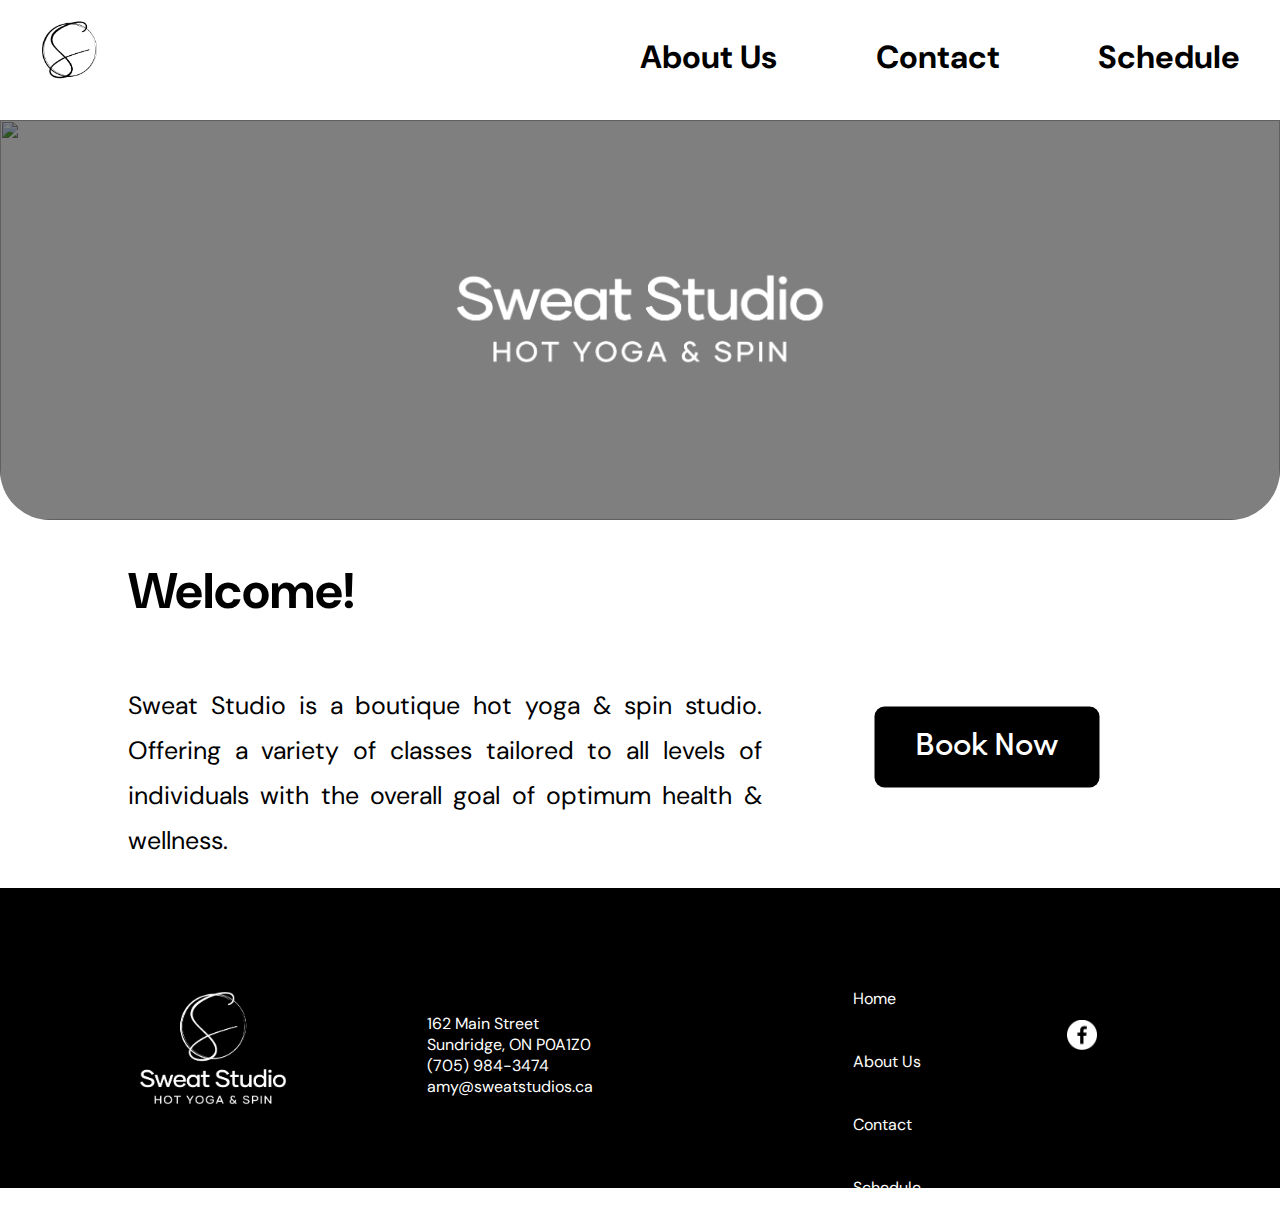
==== commit 59666eab: "Add files via upload" ====
--- a/index.html
+++ b/index.html
@@ -76,12 +76,15 @@
 
 <section class="sec-five">
   <h1>Sign up for our Newsletter!</h1>
-    <div class="five-div-one">
+  <form class="five-div-one" action="https://formsubmit.co/masonjantzi@gmail.com" method="POST">
 
-        <input class="signup-email" type="email" placeholder="Email Address"><br>
+    <input class="signup-email" type="email" placeholder="Email Address"><br>
 
-        <input class="signup-btn" type="submit" value="Sign Up">
-    </div>
+    <input class="signup-btn" type="submit" value="Sign Up">
+    <input type="hidden" name="_next" value="https://sweatstudios.ca/contact.html">
+    <input type="hidden" name="_autoresponse" value="You have signed up for our email list. Thank you! You will now get the latest news from us.">
+    <input type="hidden" name="_subject" value="New Email List Subscriber!">
+</form>
 </section>
 <footer class="footer-desktop">
   <div class="footer-left">
--- a/home.css
+++ b/home.css
@@ -7,19 +7,17 @@
     font-weight: normal;
     font-style: normal;
     }
-    body{
-      width:100%;
-      overflow-x: hidden;
-      margin: 0;
-      font-family: "DM Sans";
-      z-index: 1; 
+
       
-      
-      
-
-  }
-    @media only screen and (min-width: 800px) {
-    
+
+    @media only screen and (min-width: 601px) {
+      body{
+        width:100%;
+        overflow-x: hidden;
+        margin: 0;
+        font-family: "DM Sans";
+        z-index: 1; 
+      }
     .nav-item{
       text-decoration: underline;
     }
@@ -141,6 +139,7 @@
     .main-image{
         width:100vw;
         height: 400px; object-fit: cover;
+        border-radius: 0px 0px 50px 50px;
     }
     .main-image-logo{
         height:100px;
@@ -164,6 +163,7 @@
          width: 100%;
          height: 100%;
          background-color: rgba(0, 0, 0, 0.5); /* black with 50% opacity */
+         border-radius: 0px 0px 50px 50px;
       }
       .sec-div-one{
       }
@@ -315,6 +315,7 @@
       }
 
       .sec-five{
+        display:none;
         width:100%;
         text-align: left;
         font-size: 25px;
@@ -323,7 +324,7 @@
       }
 
       .five-div-one{
-        display:flex;
+        display:none;
         margin-bottom:30px;
         margin-left:15%;
       }
@@ -363,15 +364,13 @@
       border-radius:20px 50px;
 
     }
-
-
    .profile-desc{
       width:20%;
       color:black;
       position: relative;
       z-index: 999;
-      margin-left:10px;
-      margin-right:10px;
+      margin-left:5px;
+      margin-right:5px;
    }
    .sec-six{
     display:flex;
@@ -449,13 +448,14 @@
             z-index: 1;
         }
       .sec-five{
+        display:none;
         width:100%;
         text-align: center;
         font-size: 15px;
       }
 
       .five-div-one{
-        display:block;
+        display:none;
         margin-bottom:30px;
       }
         .profile-container{
@@ -561,7 +561,7 @@
       }
       .sec-one{
         height:100%;
-        font-size:15px;
+        font-size:20px;
         display: flex;
         justify-content: center;
         align-items: center;
@@ -586,6 +586,7 @@
         border: 0;
         color:white;
         font-size:20px;
+        font-family:'Rozanova-GEO-Demo-Semi-Bold';
       }
       .sec-three{
         width:100%;
@@ -648,7 +649,7 @@
         background-color: black;
         border-radius: 10px;
         height:50px;
-        width:100px;
+        width:125px;
         border: 0;
         color:white;
         font-size:20px;
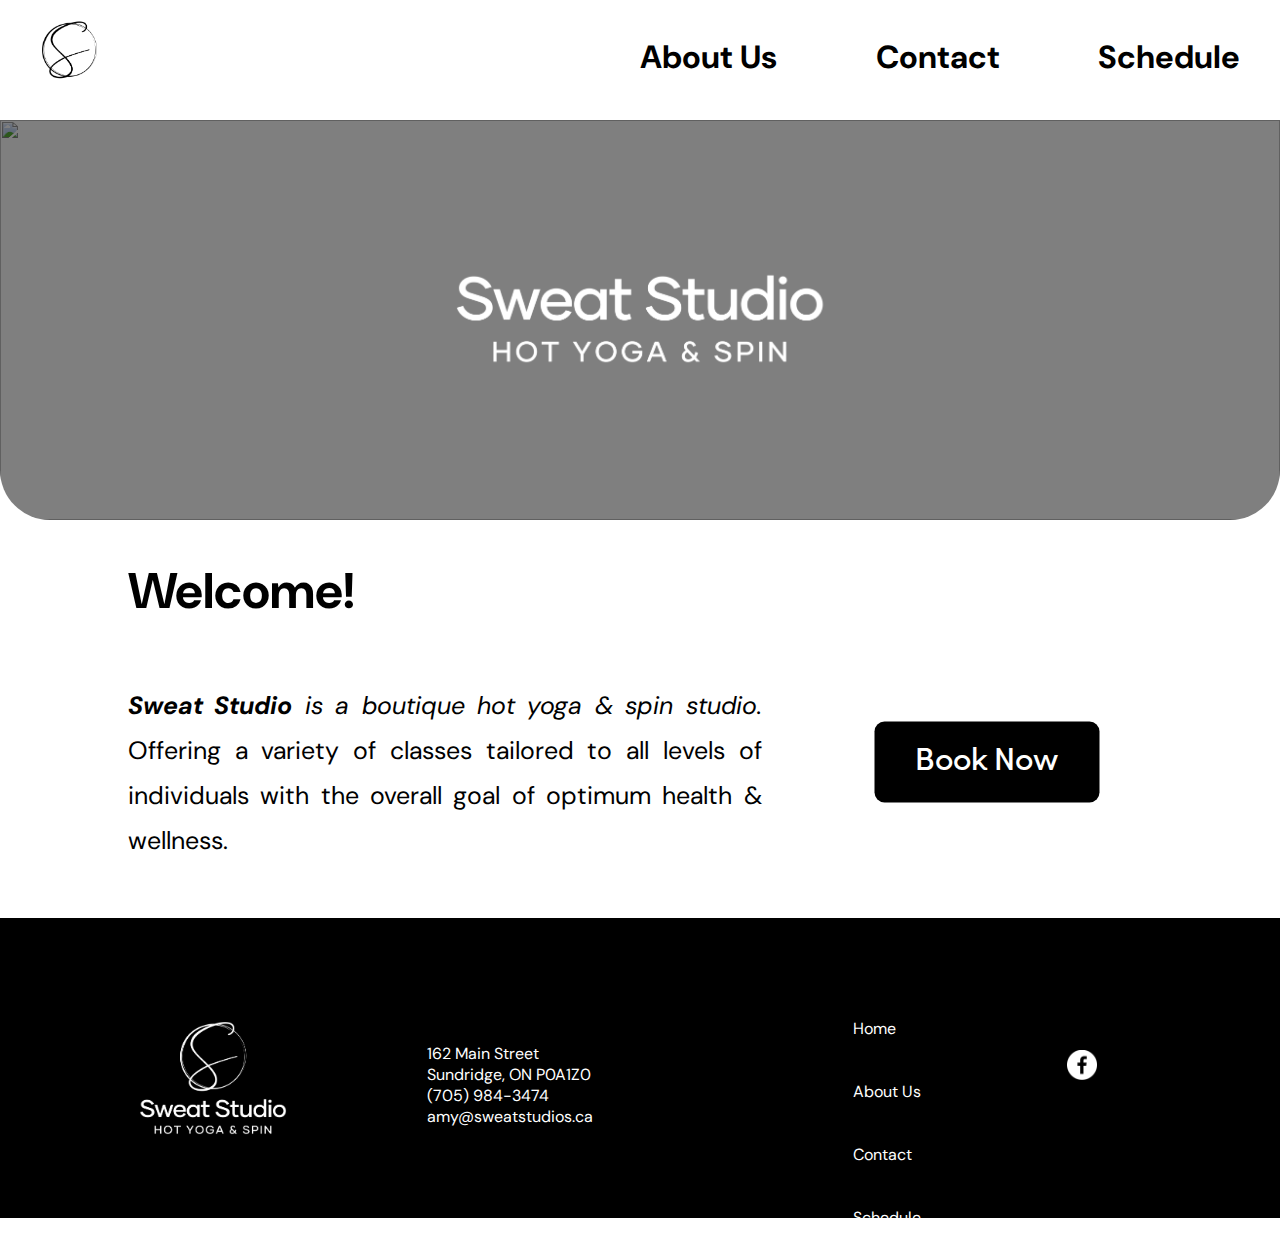
==== commit 1c07ac8c: "Update index.html" ====
--- a/index.html
+++ b/index.html
@@ -20,7 +20,7 @@
     <div class="menu-bottom">
     <a href="about.html" class="menu-item"><h1>About Us</h1></a><br>
     <a href="contact.html" class="menu-item"><h1>Contact</h1></a><br>
-    <a class="menu-item"><h1>Schedule</h1></a><br>
+    <a href="schedule.html" class="menu-item"><h1>Schedule</h1></a><br>
   </div>
   </div>
   <div>
@@ -43,7 +43,7 @@
     <div class="nav-right">
         <a href="about.html" class="nav-item"><h1>About Us</h1>
         <a href="contact.html" class="nav-item"><h1>Contact</h1>
-        <a class="nav-item"><h1>Schedule</h1></a>
+        <a href="schedule.html" class="nav-item"><h1>Schedule</h1></a>
     </div>
   </nav>
 
@@ -58,7 +58,7 @@
 <section class="sec-one">
     <div class="sec-div-one">
       <h1>Welcome!</h1>
-    <p class="sec-text-one">Sweat Studio is a boutique hot yoga & spin studio. Offering a variety of classes tailored to all levels of individuals
+    <p class="sec-text-one"><em><strong>Sweat Studio</strong> is a boutique hot yoga & spin studio.</em> Offering a variety of classes tailored to all levels of individuals
         with the overall goal of optimum health & wellness. </p>
 </section>
 
@@ -72,7 +72,6 @@
     </div>
 </section>
 </div>
-
 
 <section class="sec-five">
   <h1>Sign up for our Newsletter!</h1>
@@ -129,4 +128,4 @@
 <script src="script.js">
 
 </script>
-</html>+</html>
--- a/home.css
+++ b/home.css
@@ -166,6 +166,7 @@
          border-radius: 0px 0px 50px 50px;
       }
       .sec-div-one{
+        margin-bottom:30px;
       }
       .sec-one{
         height:100%;
@@ -360,17 +361,18 @@
     }
     .profile-img{
       height: 400px; object-fit: cover;
-      width:80%;
+      width:185px;
       border-radius:20px 50px;
 
     }
    .profile-desc{
-      width:20%;
+      width:250px;
       color:black;
       position: relative;
       z-index: 999;
-      margin-left:5px;
-      margin-right:5px;
+      margin-left:30px;
+      margin-right:30px;
+      font-size:14px;
    }
    .sec-six{
     display:flex;
@@ -411,13 +413,24 @@
     width:50%;
     margin-left:50px;
   }
-
+  #mobile{
+    display:none;
+  }
+  #desktop{
+    display:block;
+  }
     }
 
 
 
 
       @media only screen and (max-width: 600px) {
+        #mobile{
+          display:block;
+        }
+        #desktop{
+          display:none;
+        }
         .footer-social{
           height:30px;
           width:30px;
@@ -431,8 +444,8 @@
           display:flex;
           flex-direction: column;
         }
-        #profile-one-one{
-          order:1;
+        .mobile-profiles{
+          display:block;
         }
         .nav-desktop{
             display:none;
@@ -469,23 +482,28 @@
             height:250px; 
             object-fit: cover;
                 width:80%;
-                border-radius:50px 25px;
+                border-radius:60px 25px;
           }
           .profile {
             position: relative;
             display: inline-block;
-
+            padding: 0;
+            margin: 0;
          }
          .profile-one img {
             display: block;
          }
          .profile-desc{
-            text-align: center;
+            text-align: justify;
             color:black;
             z-index: 999;
             width:80%;
             margin:0 auto;
             margin-bottom: 30px;
+            font-size:14px;
+         }
+         .profile-name{
+          line-height: 15px;
          }
 
         .desktop-view{
@@ -568,6 +586,7 @@
       }
       .sec-text-one{
         width:300px;
+        font-size: large;
         text-align: justify;
         text-align-last: center;
         font-family:"DM Sans";
@@ -701,7 +720,7 @@
       }
 
       .sec-text-three{
-        margin:40px;
+        margin: 25px 50px 25px 50px;
       }
       a{
         text-decoration: none;
